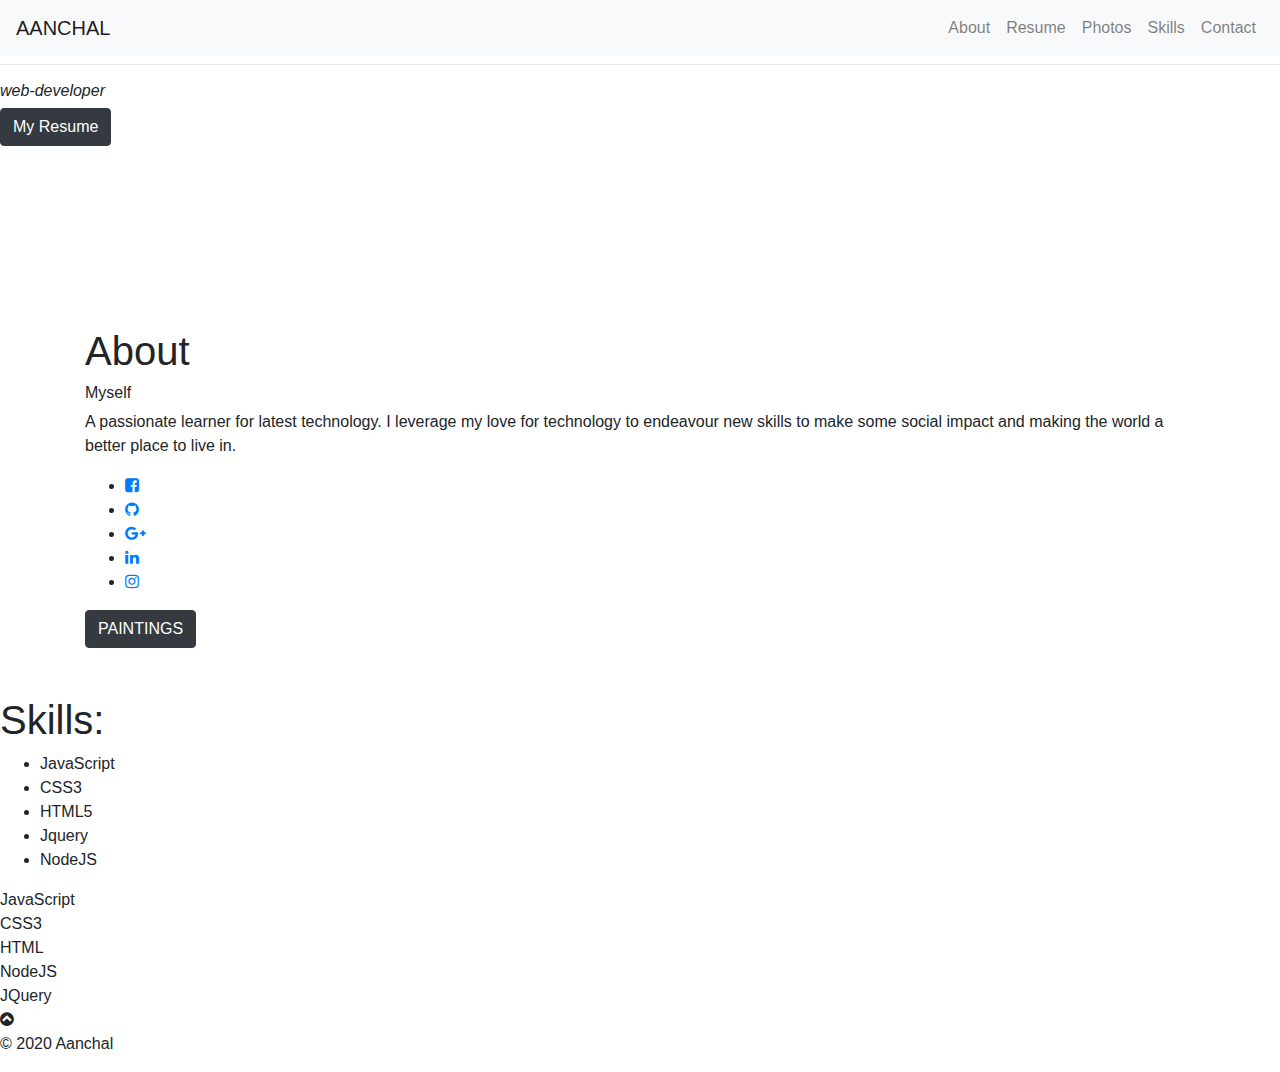
==== index.html @ f3af78cc "Update index.html" ====
<!DOCTYPE html>
<html lang="en">
<head>
    <meta charset="UTF-8">
    <meta name="viewport" content="width=device-width, initial-scale=1.0">
    <link rel="stylesheet" href="https://maxcdn.bootstrapcdn.com/bootstrap/4.0.0/css/bootstrap.min.css" integrity="sha384-Gn5384xqQ1aoWXA+058RXPxPg6fy4IWvTNh0E263XmFcJlSAwiGgFAW/dAiS6JXm" crossorigin="anonymous">
    <link href="https://fonts.googleapis.com/css2?family=Poppins:wght@200;400;500;600;700;800&display=swap" rel="stylesheet">
    <link rel="stylesheet" type="text/css" href="https://maxcdn.bootstrapcdn.com/font-awesome/4.4.0/css/font-awesome.min.css">
    <link rel="stylesheet" href="style.css">
    <link rel="stylesheet" href="src\css\lightbox.css">
    <link href="skills/css/default.css" rel="stylesheet" type="text/css" />
		<link href="http://fonts.googleapis.com/css?family=Cabin+Sketch:bold" rel="stylesheet" type="text/css" >
		<script src="skills/js/jquery.js" type="text/javascript"></script>
		<script src="skills/js/raphael.js" type="text/javascript"></script>
		<script src="skills/js/init.js" type="text/javascript"></script>
    
    <title>Aanchal Goyal</title>
</head>
<body>

 <!--navbar-->
 <div class="container" id="navbar">
  <nav class="navbar navbar-expand-md navbar-light bg-light fixed-top">
    <a class="navbar-brand" href="#">AANCHAL</a>
    <button class="navbar-toggler" type="button" data-toggle="collapse" data-target="#navbarSupportedContent"
        aria-controls="navbarSupportedContent" aria-expanded="false" aria-label="Toggle navigation">
       <span class="navbar-toggler-icon"></span>
    </button>

    <div class="collapse navbar-collapse" id="navbarSupportedContent">
        <ul class="navbar-nav ml-auto">
            <li class="nav-item  ">
                <a class="nav-link" href="#about">About </a>
            </li>
            <li class="nav-item">
                <a class="nav-link" href="Aanchal's Resume.pdf">Resume</a>
            </li>
            <li class="nav-item ">
                <a class="nav-link" href="#photos">Photos</a>    
            </li>
            <li class="nav-item">
                <a href="#content" class="nav-link">Skills</a>
            </li>
            <li class="nav-item">
                <a href="contact page\contact.html" class="nav-link">Contact</a>
            </li>
        </ul>      
    </div>
</nav>
</div>
<!--navbar ends-->


<!--home-->
<div class="section" id="lead">
    <h1>AANCHAL Goyal</h1>
    <hr>
    <h6><em>web-developer</em></h6>
    <a href="Aanchal's Resume.pdf" id="resume" class="btn btn-dark ">My Resume</a>  
</div>
<div class="video-container">
    <video autoplay loop muted ><source src="background\867076067.mp4" type="video/mp4"></video>
    </div>
<!--home page ends-->

<!--ABOUT-->
  <section class="about" id="about">
      <div class="container">
          <div class="profile-img">
              <img src="WIN_20190406_17_03_05_Pro.jpg" alt="">
          </div>
          <div class="about-me">
              <div class="about-heading">
                  <h1>About</h1>
                  <h6>Myself</h6>
                 </div>
                 <p> A passionate learner for latest technology. I leverage my love for technology to endeavour new skills to make some social impact and making the world a better place to live in.
 </p>
                 <div class="social-media">
                    <ul>
                        <li><a href="https://www.facebook.com/profile.php?id=100009960582685" class="icon-link">
                            <span></span>
                            <span></span>
                            <span></span>
                            <span></span>
                            <i class="fa fa-facebook-square" aria-hidden="true"></i></a>

                        </li>
                        <li>
                            <a href="https://github.com/Aancha2000l" class="icon-link" >
                            <span></span>
                            <span></span>
                            <span></span>
                            <span></span>
                            <i class="fa fa-github" aria-hidden="true"></i></a>
                        </li>
                        <li>
                            <a href="https://myaccount.google.com/profile" class="icon-link" >
                            <span></span>
                            <span></span>
                            <span></span>
                            <span></span>
                            <i class="fa fa-google-plus" aria-hidden="true"></i></a>
                        </li>
                        <li>
                        <a href="https://www.linkedin.com/in/goyalaanchal/" class="icon-link" >
                        <span></span>
                        <span></span>
                        <span></span>
                        <span></span>
                        <i class="fa fa-linkedin" aria-hidden="true"></i></a>
                    </li>
                <li>
                        <a href="https://www.instagram.com/?hl=en" class="icon-link">
                            
                        <span></span>
                        <span></span>
                        <span></span>
                        <span></span>
                        <i class="fa fa-instagram" aria-hidden="true"></i></a>
                    </li>

                </ul>
                 
            </div>
          </div>
      </div>
  </section>

<!--ABOUT ends-->

<!--paintings-->
<div class="container" id="photos">
    <a href="#lead"><button id="button" class="photos btn btn-dark">PAINTINGS</button></a>
    </div>
    <div class="container"></div>
    <div class="album">
       <a data-lightbox = "myalbum" href="PAINTING\beach1.jpg"><img src="PAINTING\beach.jpg" alt=""></a>
       <a data-lightbox = "myalbum" href="PAINTING\flower1.jpg"><img src="PAINTING\flower.jpg" alt=""></a>
       <a data-lightbox = "myalbum" href="PAINTING\hills1.jpg"><img src="PAINTING\hills.jpg" alt=""></a>
       <a data-lightbox = "myalbum" href="PAINTING\pot1.jpg"><img src="PAINTING\pot.jpg" alt=""></a>
       <a href="PAINTING\lion1.jpg" data-lightbox="myalbum"><img src="PAINTING\lion.png" alt=""></a>
       <a data-lightbox = "myalbum" href="PAINTING\warli 1.jpg"><img src="PAINTING\warli.jpg" alt=""></a>
        
    </div>
</div>
<img class="paintingbg" id="paint" src="background\bg.jpg" alt="">

<!--paintings end-->

<!--skills-->
<div id="content">
    <div class="legend">
        <h1>Skills:</h1>
        <div class="skills">
            <ul>
                <li class="jq">JavaScript</li>
                <li class="css">CSS3</li>
                <li class="html">HTML5</li>
                <li class="php">Jquery</li>
                <li class="sql">NodeJS</li>
            </ul>
        </div>	
    </div>
    <div id="diagram"></div>
</div>



<div class="get">
    <div class="arc">
        <span class="text">JavaScript</span>
        <input type="hidden" class="percent" value="70" />
        <input type="hidden" class="color" value="#97BE0D" />
    </div>
    <div class="arc">
        <span class="text">CSS3</span>
        <input type="hidden" class="percent" value="80" />
        <input type="hidden" class="color" value="#D84F5F" />
    </div>
    <div class="arc">
        <span class="text">HTML</span>
        <input type="hidden" class="percent" value="98" />
        <input type="hidden" class="color" value="#88B8E6" />
    </div>
    <div class="arc">
        <span class="text">NodeJS</span>
        <input type="hidden" class="percent" value="53" />
        <input type="hidden" class="color" value="#BEDBE9" />
    </div>
    <div class="arc">
        <span class="text">JQuery</span>
        <input type="hidden" class="percent" value="35" />
        <input type="hidden" class="color" value="#EDEBEE" />
    </div>
</div>

<!--skills end-->

<!--footer-->
<footer class="copyright fixed-end">
    <div class="up" id="up">
        <i class="fa fa-chevron-circle-up" aria-hidden="true"></i>
    </div>
    <p>&copy; 2020 Aanchal</p>
</footer>
<!--footer ends-->

 <!-- jQuery first, then Popper.js, then Bootstrap JS -->

 <script src="https://code.jquery.com/jquery-3.3.1.slim.min.js" integrity="sha384-q8i/X+965DzO0rT7abK41JStQIAqVgRVzpbzo5smXKp4YfRvH+8abtTE1Pi6jizo"
 crossorigin="anonymous"></script>
<script src="https://cdnjs.cloudflare.com/ajax/libs/popper.js/1.14.3/umd/popper.min.js" integrity="sha384-ZMP7rVo3mIykV+2+9J3UJ46jBk0WLaUAdn689aCwoqbBJiSnjAK/l8WvCWPIPm49"
 crossorigin="anonymous"></script>
<script src="https://stackpath.bootstrapcdn.com/bootstrap/4.1.3/js/bootstrap.min.js" integrity="sha384-ChfqqxuZUCnJSK3+MXmPNIyE6ZbWh2IMqE241rYiqJxyMiZ6OW/JmZQ5stwEULTy"
 crossorigin="anonymous"></script>
 <script src="lightbox-plus-jquery.min.js"></script>
 <script src="src\js\lightboxmin.js"></script>
 <script src="index.js"></script>

 
</body>
</html>
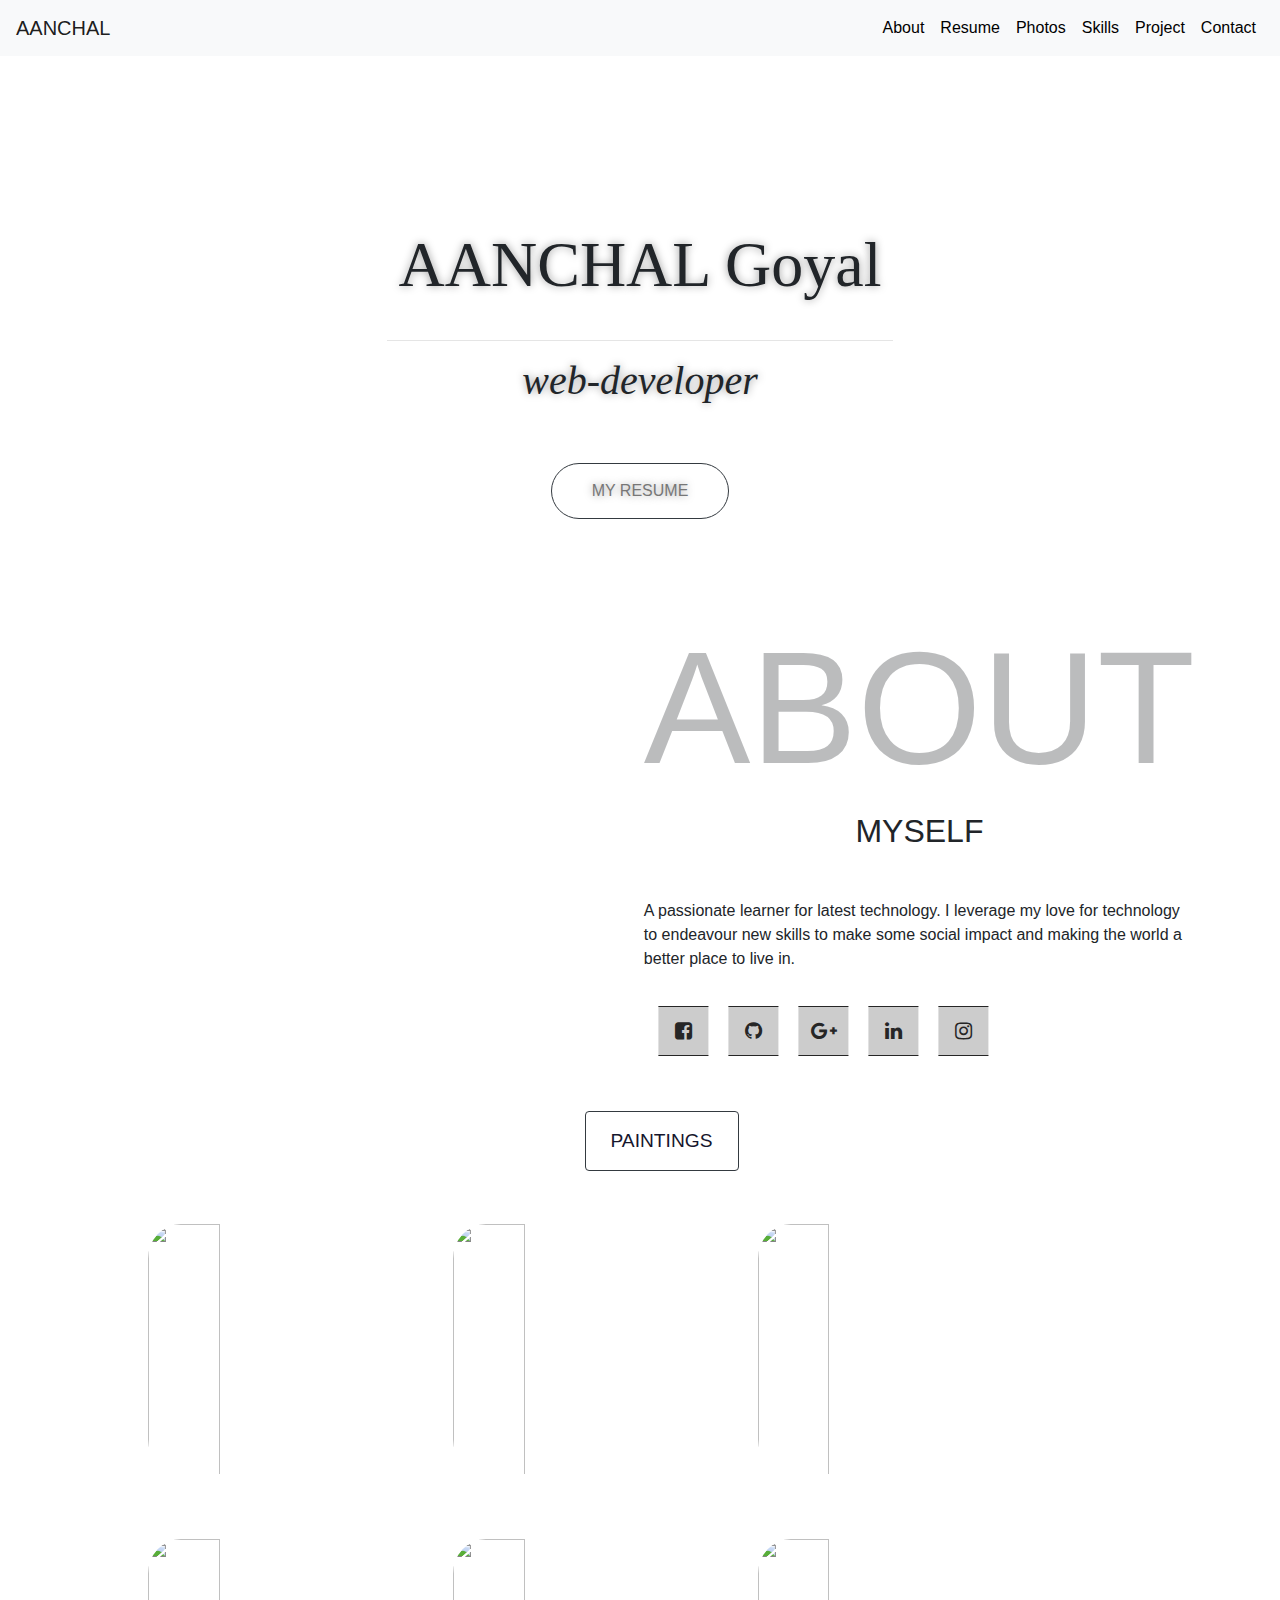
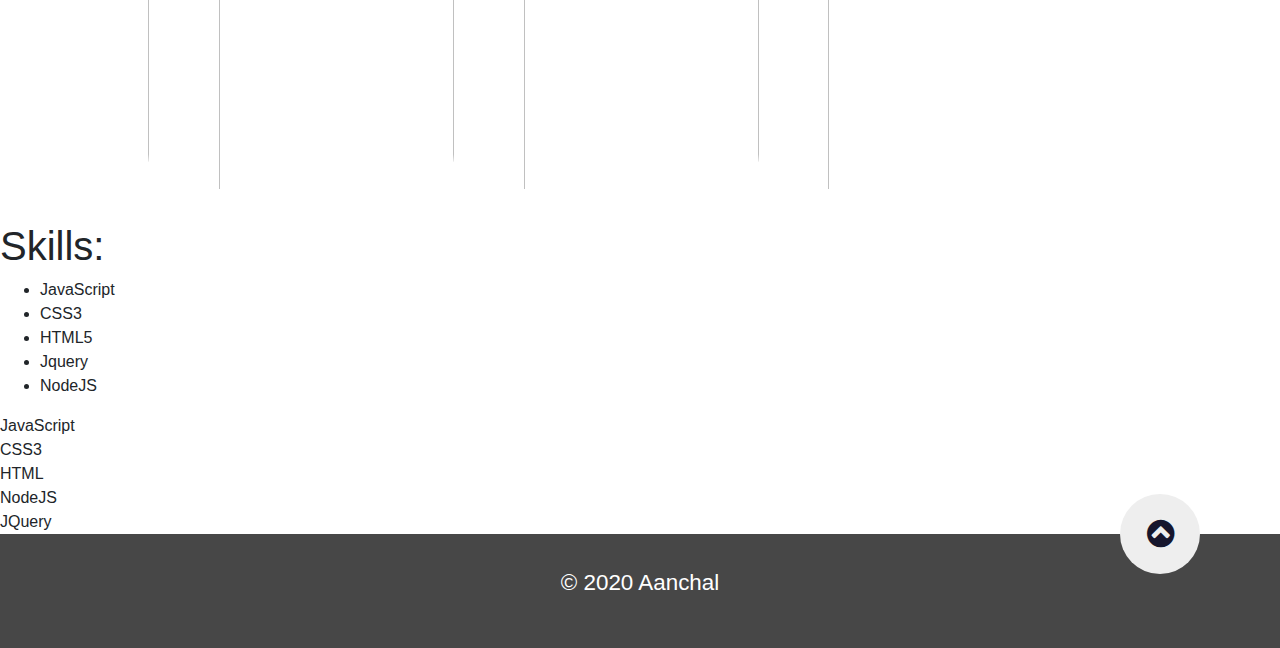
==== commit d3602e2f: "new" ====
--- a/index.html
+++ b/index.html
@@ -42,7 +42,10 @@
                 <a href="#content" class="nav-link">Skills</a>
             </li>
             <li class="nav-item">
-                <a href="contact page\contact.html" class="nav-link">Contact</a>
+                <a href="contact page\contact.html" class="nav-link" target="_blank">Project</a>
+            </li>
+            <li class="nav-item">
+                <a href="contact page\contact.html" class="nav-link" target="_blank">Contact</a>
             </li>
         </ul>      
     </div>
@@ -56,7 +59,7 @@
     <h1>AANCHAL Goyal</h1>
     <hr>
     <h6><em>web-developer</em></h6>
-    <a href="Aanchal's Resume.pdf" id="resume" class="btn btn-dark ">My Resume</a>  
+    <a href="Aanchal's Resume.pdf" id="resume" class="btn btn-dark " target="_blank">My Resume</a>  
 </div>
 <div class="video-container">
     <video autoplay loop muted ><source src="background\867076067.mp4" type="video/mp4"></video>
--- a/style.css
+++ b/style.css
@@ -0,0 +1,446 @@
+html {
+  scroll-behavior: smooth;
+}
+
+#navbar {
+  height: 0;
+}
+
+#navbar .nav-link {
+  color: black;
+  transition: 0.75s;
+}
+
+#navbar .nav-link:hover {
+  color: whitesmoke;
+  background: black;
+  transform: scale(1.2);
+}
+
+.section {
+  background: rgba(255, 255, 255, 0.055);
+  position: relative;
+  width: 50%;
+  height: 350px;
+  margin-left: 25%;
+  margin-top: 15%;
+  margin-bottom: 15px;
+  padding-bottom: 0;
+  align-items: center;
+  justify-content: center;
+  overflow: hidden;
+  text-shadow: 0px 0px 9px rgba(0, 0, 0, 0.4);
+  z-index: 1;
+  box-sizing: border-box;
+}
+.section h1 {
+  text-align: center;
+  font-family: cookie;
+  font-size: 4rem;
+  background: rgba(255, 255, 255, 0.8);
+  padding: 20px;
+  margin: 15px;
+  opacity: 1;
+}
+
+.section hr {
+  width: 79%;
+  background: #fff;
+  color: white;
+}
+
+.section h6 {
+  background: rgba(255, 255, 255, 0.8);
+  text-align: center;
+  font-family: cookie;
+  font-size: 2.5rem;
+  margin: 15px;
+  margin-bottom: 15px;
+}
+#lead {
+  text-align: center;
+}
+
+.video-container {
+  position: absolute;
+  top: 0;
+  left: 0;
+  width: 100%;
+  clip-path: polygon(0 0, 100% 0%, 100% 75%, 0 85%);
+}
+
+.btn {
+  display: inline-block;
+  margin-top: 43px;
+  align-items: center;
+  padding: 15px 25px;
+}
+.btn:link,
+.btn:visited {
+  text-transform: uppercase;
+  text-decoration: none;
+  padding: 15px 40px;
+  display: inline-block;
+  border-radius: 100px;
+  transition: all, 0.2s;
+  position: relative;
+  animation: button 0.5s ease-out 0.2s;
+}
+
+.btn:hover {
+  transform: translateY(-3px);
+  box-shadow: 0 10px 20px rgb(0, 0, 0, 0.2);
+}
+.btn:active {
+  transform: translateY(-1px);
+  box-shadow: 0 5px 10px rgb(0, 0, 0, 0.2);
+}
+
+.btn-dark {
+  background-color: #ffffff;
+  color: #777;
+}
+
+.btn::after {
+  content: "";
+  display: inline-block;
+  height: 100%;
+  width: 100%;
+  border-radius: 100px;
+  position: absolute;
+  top: 0;
+  left: 0;
+  z-index: -1;
+  transition: all 0.4s;
+}
+
+.btn-dark::after {
+  background-color: #ffffff;
+}
+
+.btn:hover::after {
+  transform: scaleX(1.4) scaleY(1.6);
+  opacity: 0;
+}
+
+@keyframes button {
+  0% {
+    opacity: 0;
+    transform: translateY(-30px);
+  }
+
+  100% {
+    opacity: 1;
+    transform: translate(0);
+  }
+}
+
+img {
+  width: 100%;
+}
+
+@media (max-width: 1245px) {
+  .section {
+    width: 60%;
+    height: 350px;
+  }
+  .section h1 {
+    font-size: 4rem;
+  }
+}
+
+@media (max-width: 1230px) {
+  .section {
+    width: 60%;
+    height: 350px;
+  }
+  .section h1 {
+    font-size: 4rem;
+  }
+}
+
+@media (max-width: 1140px) {
+  .section {
+    width: 60%;
+    height: 350px;
+  }
+  .section h1 {
+    font-size: 4rem;
+  }
+}
+
+@media (max-width: 980px) {
+  .section {
+    width: 60%;
+    height: 410px;
+  }
+  .section h1 {
+    font-size: 4rem;
+  }
+}
+@media (max-width: 930px) {
+  .section {
+    width: 60%;
+    height: 420px;
+  }
+  .section h1 {
+    font-size: 4rem;
+  }
+}
+
+@media (max-width: 790px) {
+  .section {
+    width: 60%;
+    height: 430px;
+  }
+  .section h1 {
+    font-size: 4rem;
+  }
+}
+
+@media (max-width: 660px) {
+  .section {
+    width: 70%;
+    height: 400px;
+  }
+  .section h1 {
+    font-size: 3.5rem;
+  }
+}
+
+@media (max-width: 550px) {
+  .section {
+    width: 60%;
+    height: 390px;
+  }
+  .section h1 {
+    font-size: 2.8rem;
+  }
+}
+
+/* Home ends -------------------------------------------------------------------------------------------------------Home ends*/
+
+img {
+  width: 100%;
+}
+
+.about .container {
+  display: flex;
+  align-items: center;
+  justify-content: center;
+}
+
+.about-heading {
+  text-align: center;
+  text-transform: uppercase;
+  line-height: 0;
+  margin-bottom: 3rem;
+}
+.about-heading h1 {
+  font-size: 10rem;
+  opacity: 0.3;
+  margin-top: 10%;
+}
+
+.about-heading h6 {
+  font-size: 2rem;
+  font-weight: 300;
+  margin-bottom: 20px;
+}
+.profile-img {
+  flex: 1;
+  margin-top: 3rem;
+  margin-right: 5rem;
+}
+
+.about-me {
+  flex: 1;
+}
+
+.social-media {
+  margin: 60px 20px 30px 30px;
+  padding: 0;
+}
+.social-media ul {
+  position: relative;
+  top: 80%;
+  left: 45%;
+  transform: translate(-50%, -50%);
+  margin: 0;
+  padding: 0;
+  display: flex;
+}
+.social-media ul li {
+  list-style: none;
+}
+.social-media ul li a {
+  display: block;
+  position: relative;
+  width: 50px;
+  height: 50px;
+  line-height: 50px;
+  font-size: 20px;
+  text-align: center;
+  background: #ccc;
+  text-decoration: none;
+  color: #262626;
+  margin: 0 10px;
+  transition: 0.5s;
+}
+.social-media ul li a span {
+  position: absolute;
+  transition: transform 0.5s;
+}
+.social-media ul li a span:nth-child(1),
+.social-media ul li a span:nth-child(3) {
+  width: 100%;
+  height: 1px;
+  background: #262626;
+}
+
+.social-media ul li a span:nth-child(1) {
+  top: 0;
+  left: 0;
+  transform-origin: right;
+}
+.social-media ul li a:hover span:nth-child(1) {
+  transform: scaleX(0);
+  transform-origin: left;
+  transition: transform 0.5s;
+}
+.social-media ul li a span:nth-child(3) {
+  bottom: 0;
+  left: 0;
+  transform-origin: left;
+}
+.social-media ul li a:hover span:nth-child(3) {
+  transform: scaleX(0);
+  transform-origin: right;
+  transition: transform 0.5s;
+}
+.social-media ul li a span:nth-child(2),
+.social-media ul li a span:nth-child(4) {
+  width: 1px;
+  height: 100%;
+  background: #262626;
+}
+
+.social-media ul li a span:nth-child(2) {
+  top: 0;
+  left: 0;
+  transform: scaleY(0);
+  transform-origin: bottom;
+}
+.social-media ul li a:hover span:nth-child(2) {
+  transform: scaleY(1);
+  transform-origin: top;
+  transition: transform 0.5s;
+}
+.social-media ul li a span:nth-child(4) {
+  top: 0;
+  right: 0;
+  transform: scaleY(0);
+  transform-origin: top;
+}
+.social-media ul li a:hover span:nth-child(4) {
+  transform: scaleY(1);
+  transform-origin: bottom;
+  transition: transform 0.5s;
+}
+
+#photos {
+  align-items: center;
+  justify-content: center;
+}
+#button {
+  position: relative;
+  z-index: 1;
+  margin-top: 0;
+  margin: 0 50% 0 0;
+  margin-left: 45%;
+  color: #16162d;
+  font-weight: 100%;
+  font-size: larger;
+}
+
+#button:hover {
+  color: #fff;
+}
+.album {
+  margin: 20px 200px 0 0;
+  z-index: 1;
+  position: relative;
+  overflow: hidden;
+  margin-left: 9%;
+}
+
+.album img {
+  width: 30%;
+  padding: 25px;
+  filter: blur(0.5px);
+  transition: 1s;
+  border: #16162d;
+  border-width: 2px;
+  float: left;
+  margin-right: 5px;
+  margin: 0.8%;
+  height: 300px;
+  border-radius: 20%;
+}
+
+.album img:hover {
+  filter: blur(0);
+  transform: scale(1.2);
+}
+#paint {
+  position: absolute;
+  top: 1100px;
+  left: 0;
+  clip-path: polygon(0 10%, 100% 0%, 100% 90%, 0 90%);
+  opacity: 0.5;
+}
+
+.copyright {
+  width: 100%;
+  color: #fff;
+  text-align: center;
+  background-color: #474747;
+  padding: 2rem 0;
+  position: absolute;
+}
+
+.up {
+  position: absolute;
+  width: 5rem;
+  height: 5rem;
+  background-color: #eee;
+  top: -2.5rem;
+  right: 5rem;
+  border-radius: 100%;
+  display: flex;
+  animation: pulse 2s infinite;
+  cursor: pointer;
+  scroll-behavior: smooth;
+}
+
+.up i {
+  color: #16162d;
+  font-size: 2rem;
+  margin: auto;
+}
+
+.copyright p {
+  font-size: 1.4rem;
+}
+
+@keyframes pulse {
+  0% {
+    box-shadow: 0 0 0 0 rgba(39, 38, 39, 0.99);
+  }
+  70% {
+    box-shadow: 0 0 0 2rem rgba(253, 87, 191, 0);
+  }
+  100% {
+    box-shadow: 0 0 0 0 rgba(253, 87, 191, 0);
+  }
+}
